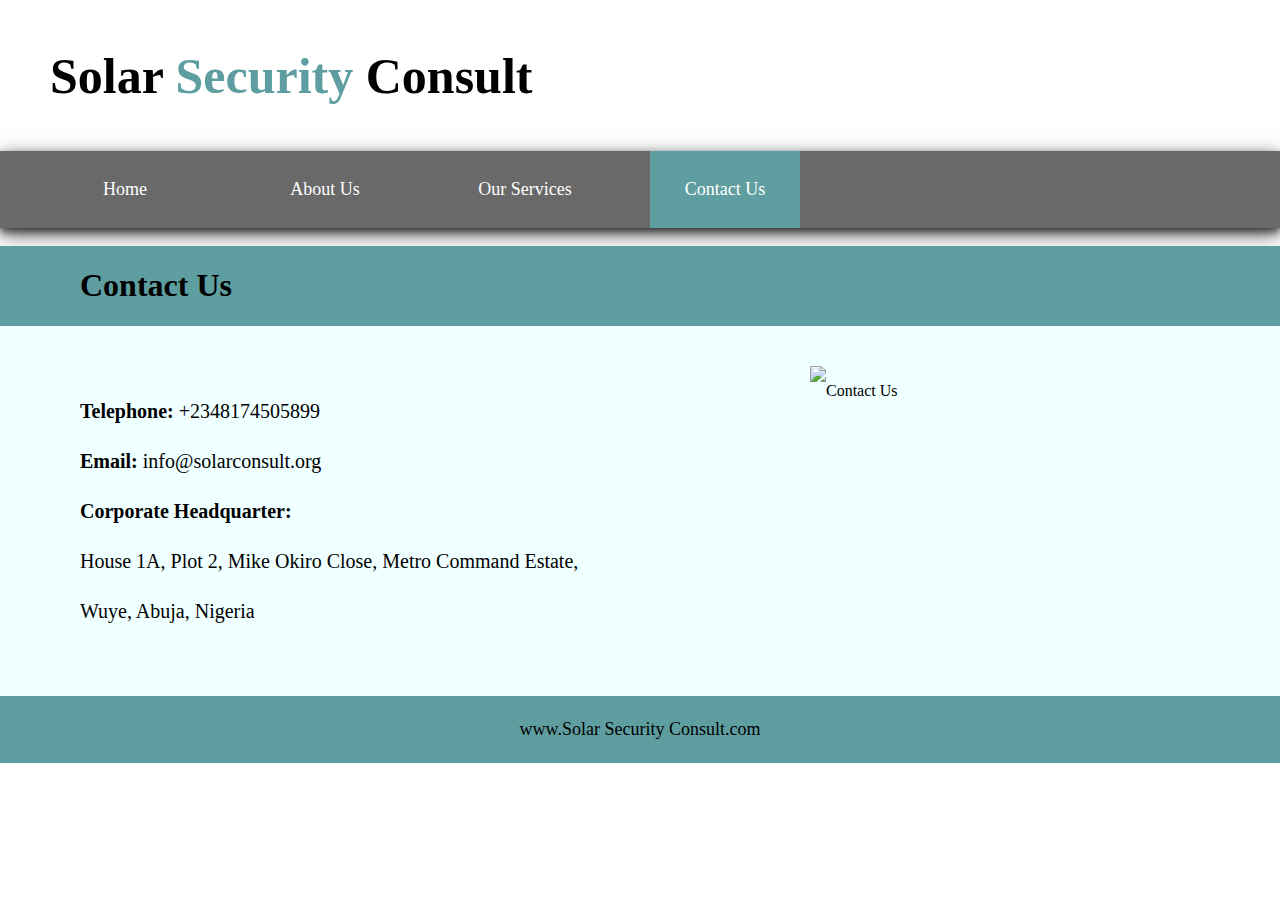
==== Contact Us.html @ 2151ab6f "First things i missed out" ====
<!DOCTYPE html>
<html lang="en">
<head>
    <meta charset="UTF-8">
    <meta name="viewport" content="width=device-width, initial-scale=1.0">
    <meta http-equiv="X-UA-Compatible" content="ie=edge">
    <title>Contact Us</title>
</head>
<style>
    *{
    box-sizing: border-box;
}
    body{
        margin: 0;
}
    /*Web Title*/
#header{
    text-align: left;
    padding: 13px;
    padding-left: 50px;
    font-size: 25px;
    background-color: white;
}
span{
    color:cadetblue;
}
    /*Navigation Bar*/
#list{
    list-style-type: none;
    margin: 0;
    padding: 0;
    overflow: hidden;
    background-color:dimgray;
    box-shadow: 0 4px 8px 0 rgba(0, 0, 0, 0.6), 0 6px 20px 0 rgba(0, 0, 0, 0.6);
}
li.ex1{
    float: left;
    font-size: 18px;
    padding-left: 50px;
}
li#dropdown{
    display: inline-block;
}
li a, #dropbtn{
    display: inline-block;
    background-color:dimgray;
    color: white;
    text-align: center;
    padding: 28px 16px;
    text-decoration: none;
    width: 150px;
}
#dropcontent{
    display: none;
    position: absolute;
    min-width: 150px;
    overflow:auto;
    box-shadow: 0px 8px 16px 0px rgba(0,0,0,0.2);
    z-index: 1;
}
#dropcontent a{
    color: white;
    padding: 12px 16px;
    text-decoration: none;
    display: block;
}
#dropcontent a:hover {background-color: cadetblue}
#dropdown:hover #dropcontent {
    display: block;
}
a:hover, #dropdown:hover #dropbtn {
    background-color: cadetblue;
}
#active {background-color: cadetblue}

#head{
    background-color: cadetblue;
    display: flex;
    text-align: center;
    padding-left: 80px;
}

#flexcontainer{
    display: flex;
    flex-wrap: nowrap;
    justify-content: center;
    background-color:azure;
}
#flexcontainer #hit{
    width:50%;
    line-height: 50px;
    padding: 40px;
}
img{
    height:auto;
    display: block;
    margin-left: auto;
    margin-right: auto;

}
#flexcontainer #up{
    width:50%;
    padding: 40px;
    line-height: 50px;
}
#footer{
    display: flex;
    background-color: cadetblue;
    justify-content: center;
    font-size:18px;
    padding: 5px;
}
#hit p{
    padding-left: 40px;
}


/*Designing For Mobile 1st*/
/* Extra small devices (phones, 600px and down) */
@media only screen and (max-width: 600px) {
    #header{
    padding-left: 20px;
    font-size: 10px;
}
#head{
    padding-left: 50px;
    font-size: 10px;
}
#flexcontainer{
    flex-direction: column;
}
#flexcontainer #up{
    width:100%;
}
img{
    width:100%;
    height: auto;
    margin-left: auto;
    margin-right: auto;
}   
#flexcontainer #hit{
    width:100%;
    text-align: left;
    line-height: 30px;
}
p{
    font-size: 17px;
}

#hit p{
    padding-left: 10px;
}
}
/* Small devices (portrait tablets and large phones, 600px to 900px) */
@media screen and (max-width: 900px) and (min-width: 600px){
    #head{
    font-size: 15px;
}

#flexcontainer{
    flex-direction: column;
}
#flexcontainer #up{
    width:100%;
}
img{
    width:100%;
    height: auto;
    margin-left: auto;
    margin-right: auto;
}   
#flexcontainer #hit{
    width:100%;
    text-align: center;
    line-height: 30px;
}
p{
    font-size: 17px;
}
}


</style>
<body>
    <div id="header">
        <h1>Solar <span>Security</span> Consult</h1>
    </div>

    <ul id="list">
        <li class="ex1"><a href="./Index.html">Home</a></li>
        <li class="ex1" id="dropdown">
            <a href="###" id="dropbtn">About Us</a> 
            <div id="dropcontent">
                <a href="./Background.html">Background</a>
                <a href="./Who We Are.html">Who We Are</a>
                <a href="./Our Vision.html">Our Vision</a>
                <a href="./Culture and Values.html">Culture and Values</a>
            </div>
        </li>
        <li class="ex1" id="dropdown">
            <a href="###" id="dropbtn">Our Services</a>
            <div id="dropcontent">
                <a href="./Services.html">Services</a>
                <a href="./Our Clients.html">Our Clients</a>
                <a href="./Management.html">Management Expertise</a>
            </div>
        </li>
        <li class="ex1"><a id="active" href="./Contact Us.html">Contact Us</a></li>
    </ul><br>

    <div id="head">
            <h1><b>Contact Us</b></h1>
    </div>

    <div id="flexcontainer">
        <div id="hit">
            <p style="font-size:20px;"><b>Telephone:</b> +2348174505899<br>
                <b>Email:</b> info@solarconsult.org<br>
                <b>Corporate Headquarter:</b><br>
                    House 1A,
                    Plot 2,
                    Mike Okiro Close,
                    Metro Command Estate,
                    Wuye,
                    Abuja,
                    Nigeria</p>
        </div>
        <div id="up">
            <img src="./Images/contact-us-2993000_1920.jpg" alt="Contact Us" width="300" height="200">
        </div>
    </div>

    <div id="footer">
            <p>www.Solar Security Consult.com</p>
    </div>
</body>
</html>
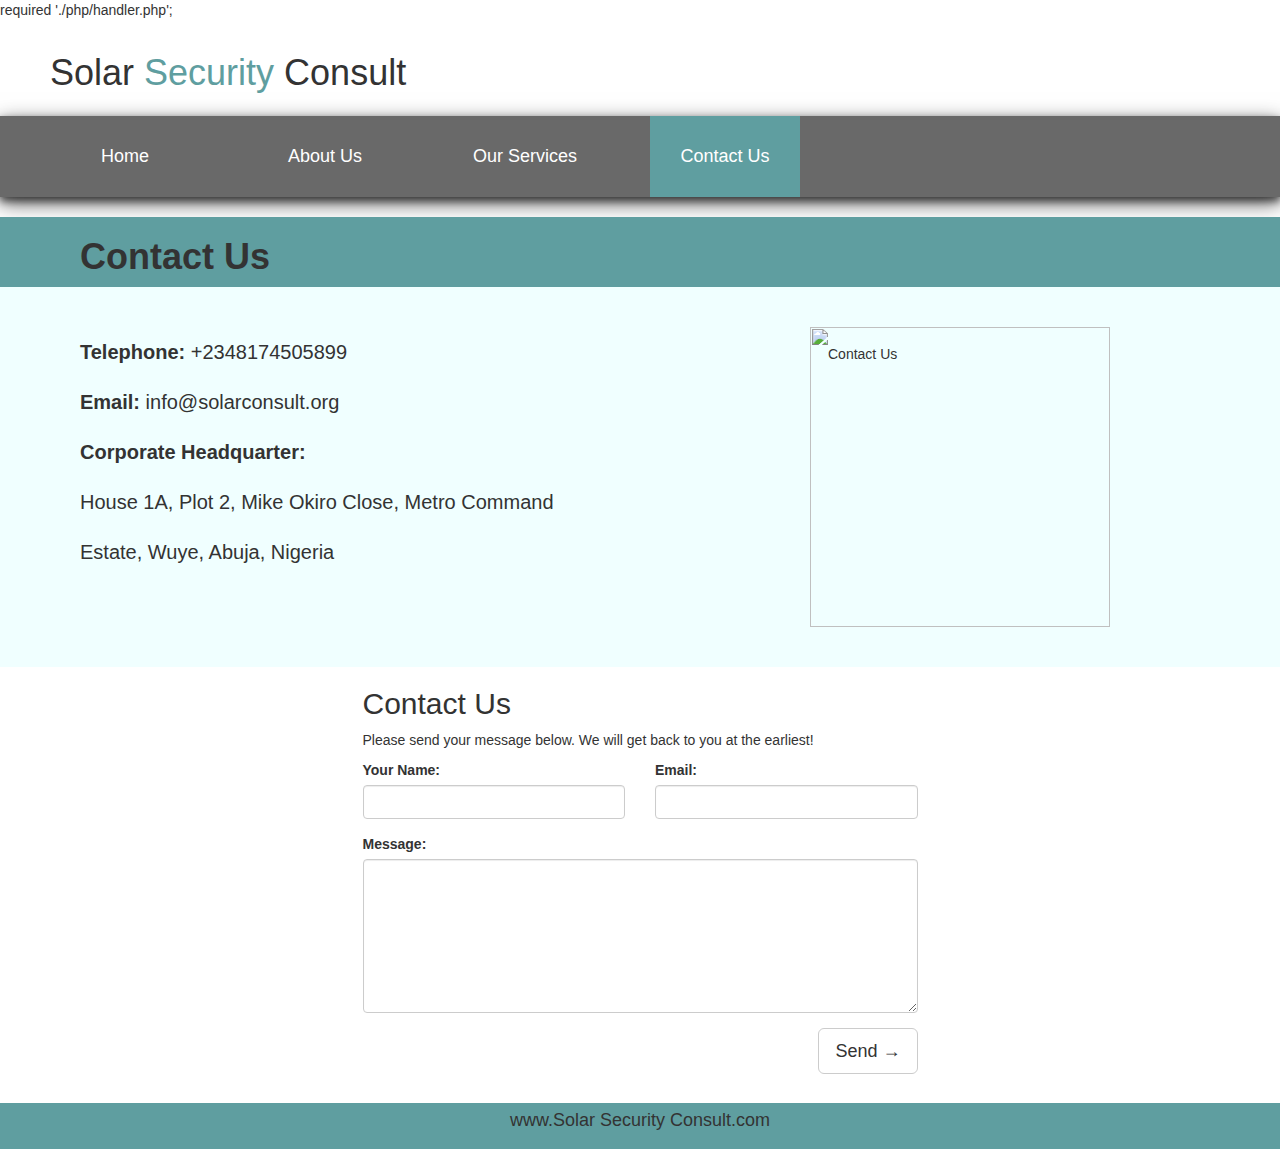
==== commit c225edb7: "Promise" ====
--- a/Contact Us.html
+++ b/Contact Us.html
@@ -1,3 +1,4 @@
+required './php/handler.php';
 <!DOCTYPE html>
 <html lang="en">
 <head>
@@ -5,6 +6,14 @@
     <meta name="viewport" content="width=device-width, initial-scale=1.0">
     <meta http-equiv="X-UA-Compatible" content="ie=edge">
     <title>Contact Us</title>
+    <!-- Latest compiled and minified CSS -->
+    <link rel="stylesheet" href="https://maxcdn.bootstrapcdn.com/bootstrap/3.3.7/css/bootstrap.min.css" >
+    <!-- Optional theme -->
+    <link rel="stylesheet" href="https://maxcdn.bootstrapcdn.com/bootstrap/3.3.7/css/bootstrap-theme.min.css" >
+    <script src="https://ajax.googleapis.com/ajax/libs/jquery/1.12.4/jquery.min.js"></script>
+    <link rel="stylesheet" href="form.css" >
+    <script src="form.js"></script>
+
 </head>
 <style>
     *{
@@ -230,6 +239,40 @@
         </div>
     </div>
 
+    <div class="container">
+        <div class="row">
+            <div class="col-md-6 col-md-offset-3" id="form_container">
+                <h2>Contact Us</h2> 
+                <p> Please send your message below. We will get back to you at the earliest! </p>
+                <form role="form" method="post" id="reused_form">
+                    <div class="row">
+                        <div class="col-sm-6 form-group">
+                            <label for="name"> Your Name:</label>
+                            <input type="text" class="form-control" id="name" name="name" required>
+                        </div>
+                        <div class="col-sm-6 form-group">
+                            <label for="email"> Email:</label>
+                            <input type="email" class="form-control" id="email" name="email" required>
+                        </div>
+                    </div>
+                    <div class="row">
+                        <div class="col-sm-12 form-group">
+                            <label for="message"> Message:</label>
+                            <textarea class="form-control" type="textarea" name="message" id="message" maxlength="6000" rows="7"></textarea>
+                        </div>
+                    </div>
+                    <div class="row">
+                        <div class="col-sm-12 form-group">
+                            <button type="submit" class="btn btn-lg btn-default pull-right" >Send &rarr;</button>
+                        </div>
+                    </div>
+                </form>
+                <div id="success_message" style="width:100%; height:100%; display:none; "> <h3>Posted your message successfully!</h3> </div>
+                <div id="error_message" style="width:100%; height:100%; display:none; "> <h3>Error</h3> Sorry there was an error sending your form. </div>
+            </div>
+        </div>
+    </div>
+
     <div id="footer">
             <p>www.Solar Security Consult.com</p>
     </div>
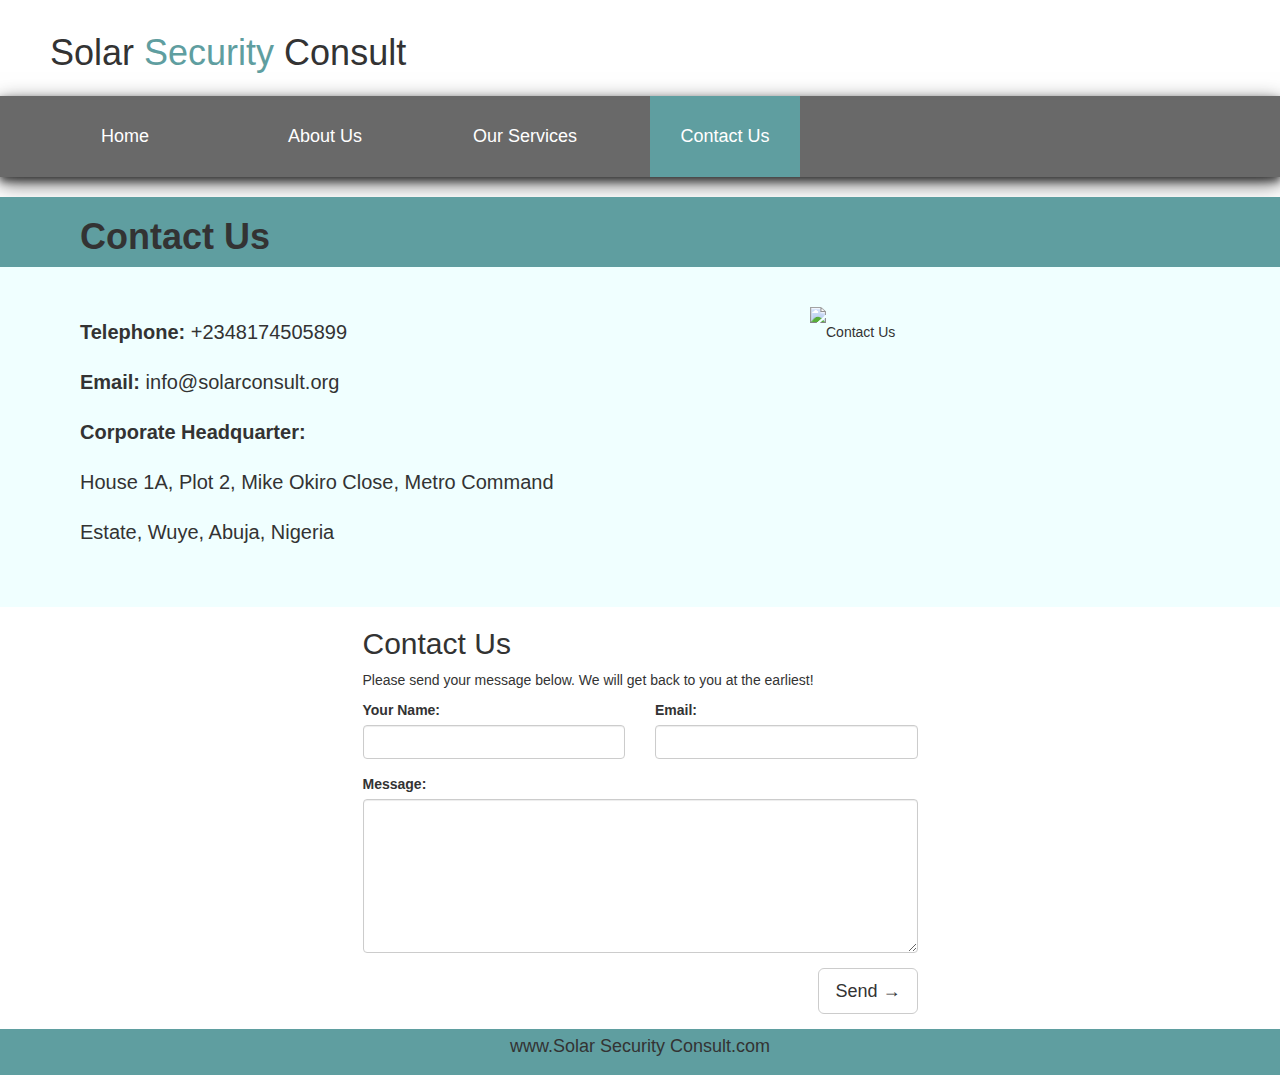
==== commit 4aea6a6e: "Update Contact Us.html" ====
--- a/Contact Us.html
+++ b/Contact Us.html
@@ -1,4 +1,3 @@
-required './php/handler.php';
 <!DOCTYPE html>
 <html lang="en">
 <head>
@@ -277,4 +276,4 @@
             <p>www.Solar Security Consult.com</p>
     </div>
 </body>
-</html>+</html>
